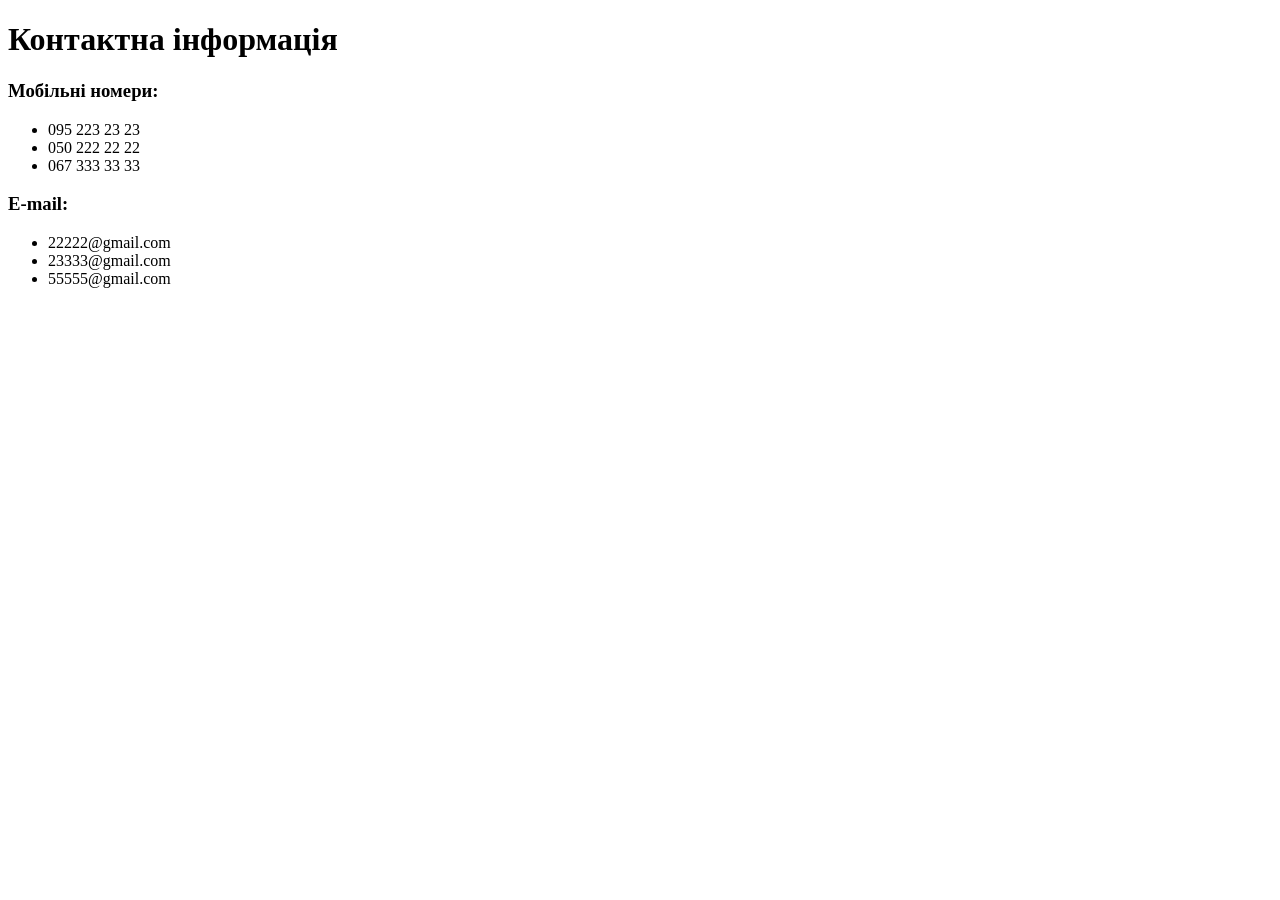
==== pages/contact.html @ 960e6790 "add html" ====
<!doctype html>
<html lang="en">
<head>
    <meta charset="UTF-8">
    <meta name="viewport"
          content="width=device-width, user-scalable=no, initial-scale=1.0, maximum-scale=1.0, minimum-scale=1.0">
    <meta http-equiv="X-UA-Compatible" content="ie=edge">
    <title>Contact</title>
</head>
<body>
<h1>Контактна інформація</h1>
<h3>Мобільні номери:</h3>
<ul>
    <li>095 223 23 23 </li>
    <li> 050 222 22 22</li>
    <li> 067 333 33 33</li>
</ul>
<h3>E-mail:</h3>
<ul>
    <li>22222@gmail.com </li>
    <li>23333@gmail.com</li>
    <li>55555@gmail.com</li>
</ul>
</body>
</html>
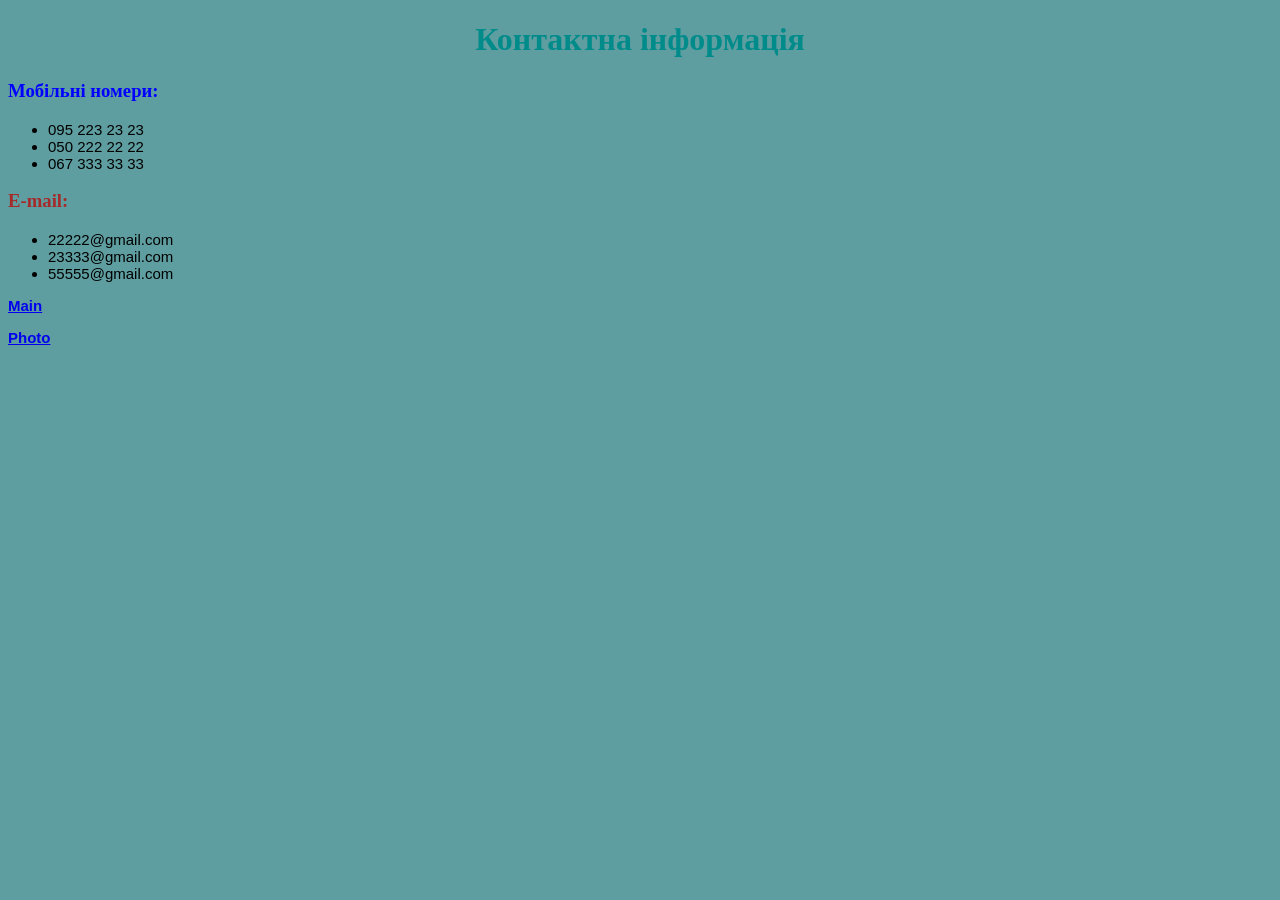
==== commit 4a064c5a: "add css" ====
--- a/pages/contact.html
+++ b/pages/contact.html
@@ -5,9 +5,16 @@
     <meta name="viewport"
           content="width=device-width, user-scalable=no, initial-scale=1.0, maximum-scale=1.0, minimum-scale=1.0">
     <meta http-equiv="X-UA-Compatible" content="ie=edge">
+    <link rel="stylesheet" href="../style.css">
+    <style>
+        h3 {
+            color: blue;
+        }
+    </style>
+
     <title>Contact</title>
 </head>
-<body>
+<body class="contact">
 <h1>Контактна інформація</h1>
 <h3>Мобільні номери:</h3>
 <ul>
@@ -15,11 +22,17 @@
     <li> 050 222 22 22</li>
     <li> 067 333 33 33</li>
 </ul>
-<h3>E-mail:</h3>
+<h3 style="color: brown">E-mail:</h3>
 <ul>
     <li>22222@gmail.com </li>
     <li>23333@gmail.com</li>
     <li>55555@gmail.com</li>
 </ul>
+<p>
+    <a href="../index.html"><b>Main</b></a>
+</p>
+<p>
+    <a href="../pages/gallery.html"><b>Photo</b></a>
+</p>
 </body>
 </html>
--- a/style.css
+++ b/style.css
@@ -0,0 +1,27 @@
+body {background-color: lightgreen
+} /* пофарбування двох сторінок */
+h1 {
+    color: darkcyan;
+    text-align: center;
+}
+p {
+    font-family: Verdana, Geneva, Tahoma, sans-serif;
+    font-size: 15px;
+}
+
+ol {
+    font-family: Verdana, Geneva, Tahoma, sans-serif;
+    font-size: 15px;
+}
+ul {
+    font-family: Verdana, Geneva, Tahoma, sans-serif;
+    font-size: 15px;
+}
+.contact {
+background-color: cadetblue;
+}
+.gallery {
+    color: blue;
+    text-align: center;
+
+}
